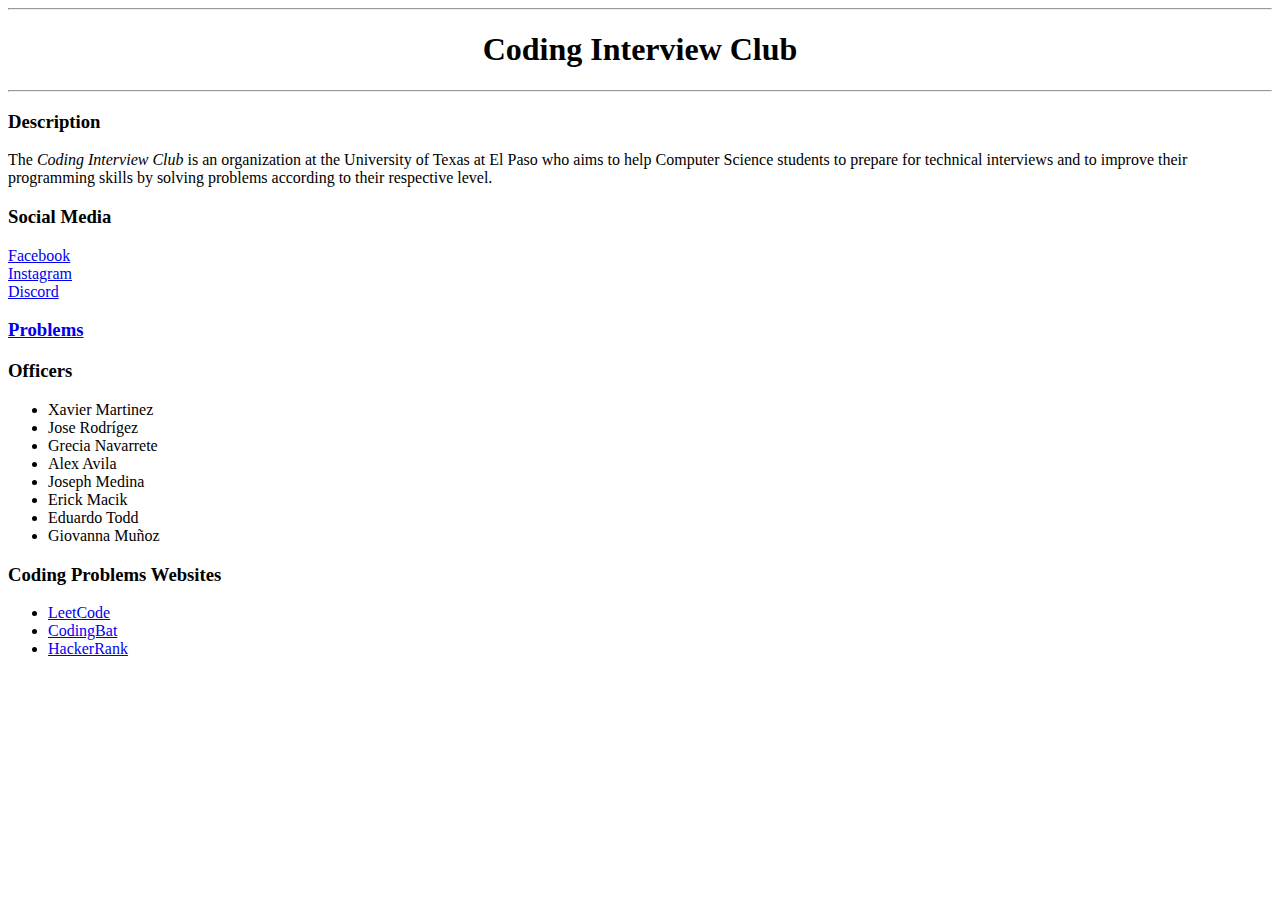
==== index.html @ 3d153720 "Problems page" ====
<!DOCTYPE html>
<html lang="en" xmlns:https="http://www.w3.org/1999/xhtml" xmlns:style="http://www.w3.org/1999/xhtml">

    <head>
        <meta charset="UTF-8">
        <title>Coding Interview Club</title>
    </head>

    <body>
        <style>
            #title {
                background-image: url(https://www.utep.edu/cs/organizations/codingInterviewClub.png);
                background-repeat: no-repeat;
                background-position: left;
            }
        </style>

        <!--Header Tags-->
        <div id = title >
            <hr>
            <h1 align="center">Coding Interview Club</h1>
            <hr>
        </div>


        <h3>Description</h3>

        <!--Paragraph Tags-->
        <p>The <i>Coding Interview Club</i> is an organization at the University of Texas
        at El Paso who aims to help Computer Science students to prepare for technical interviews and to improve their
        programming skills by solving problems according to their respective level.</p>

        <h3>Social Media</h3>
        <a href="https://www.facebook.com/codinginterviewclub/" target="_blank">Facebook<br></a>
        <a href="https://www.instagram.com/codinginterviewclub/" target="_blank">Instagram<br></a>
        <a href="https://discordapp.com/invite/3QsUKdk" target="_blank">Discord</a><br>

        <h3><a href="problems.html">Problems</a></h3>

        <h3>Officers</h3>
        <ul>
            <li>Xavier Martinez</li>
            <li>Jose Rodrígez</li>
            <li>Grecia Navarrete</li>
            <li>Alex Avila</li>
            <li>Joseph Medina</li>
            <li>Erick Macik</li>
            <li>Eduardo Todd</li>
            <li>Giovanna Muñoz</li>
        </ul>

        <h3>Coding Problems Websites</h3>
        <ul>
            <li><a href="https://leetcode.com/">LeetCode</a></li>
            <li><a href="https://codingbat.com/java">CodingBat</a></li>
            <li><a href="https://www.hackerrank.com/">HackerRank</a></li>
        </ul>


</body>

</html>
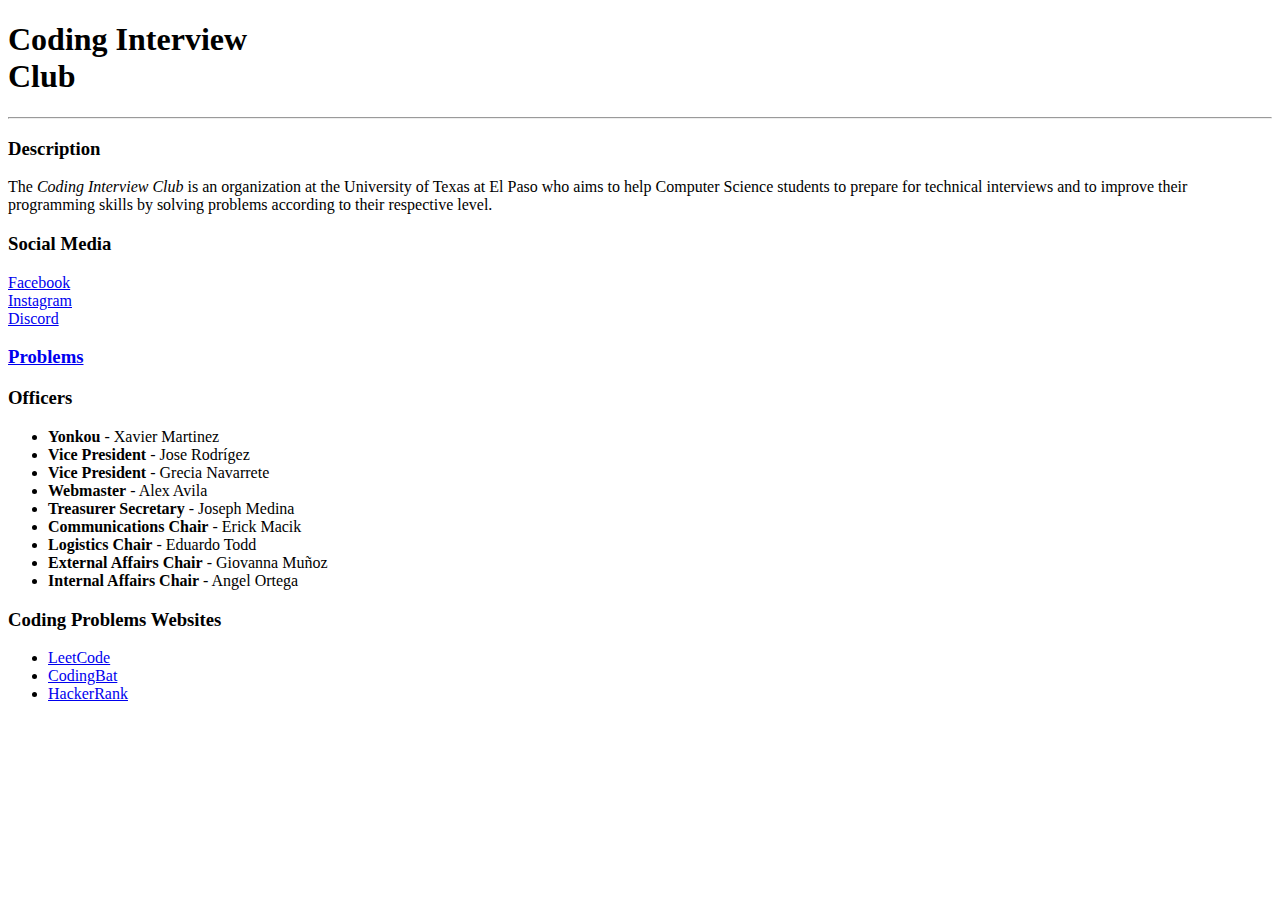
==== commit 34407169: "added api fetching" ====
--- a/index.html
+++ b/index.html
@@ -4,24 +4,13 @@
     <head>
         <meta charset="UTF-8">
         <title>Coding Interview Club</title>
+        <link rel="stylesheet" href="CSS/styles.css">
     </head>
 
     <body>
-        <style>
-            #title {
-                background-image: url(https://www.utep.edu/cs/organizations/codingInterviewClub.png);
-                background-repeat: no-repeat;
-                background-position: left;
-            }
-        </style>
-
         <!--Header Tags-->
-        <div id = title >
-            <hr>
-            <h1 align="center">Coding Interview Club</h1>
-            <hr>
-        </div>
-
+        <h1>Coding Interview<br>Club</h1>
+        <hr>
 
         <h3>Description</h3>
 
@@ -39,14 +28,15 @@
 
         <h3>Officers</h3>
         <ul>
-            <li>Xavier Martinez</li>
-            <li>Jose Rodrígez</li>
-            <li>Grecia Navarrete</li>
-            <li>Alex Avila</li>
-            <li>Joseph Medina</li>
-            <li>Erick Macik</li>
-            <li>Eduardo Todd</li>
-            <li>Giovanna Muñoz</li>
+            <li><Strong>Yonkou</Strong> - Xavier Martinez</li>
+            <li><Strong>Vice President</Strong> - Jose Rodrígez</li>
+            <li><Strong>Vice President</Strong> - Grecia Navarrete</li>
+            <li><Strong>Webmaster</Strong> - Alex Avila</li>
+            <li><Strong>Treasurer Secretary</Strong> - Joseph Medina</li>
+            <li><Strong>Communications Chair</Strong> - Erick Macik</li>
+            <li><Strong>Logistics Chair</Strong> - Eduardo Todd</li>
+            <li><Strong>External Affairs Chair</Strong> - Giovanna Muñoz</li>
+            <li><Strong>Internal Affairs Chair</Strong> - Angel Ortega</li>
         </ul>
 
         <h3>Coding Problems Websites</h3>
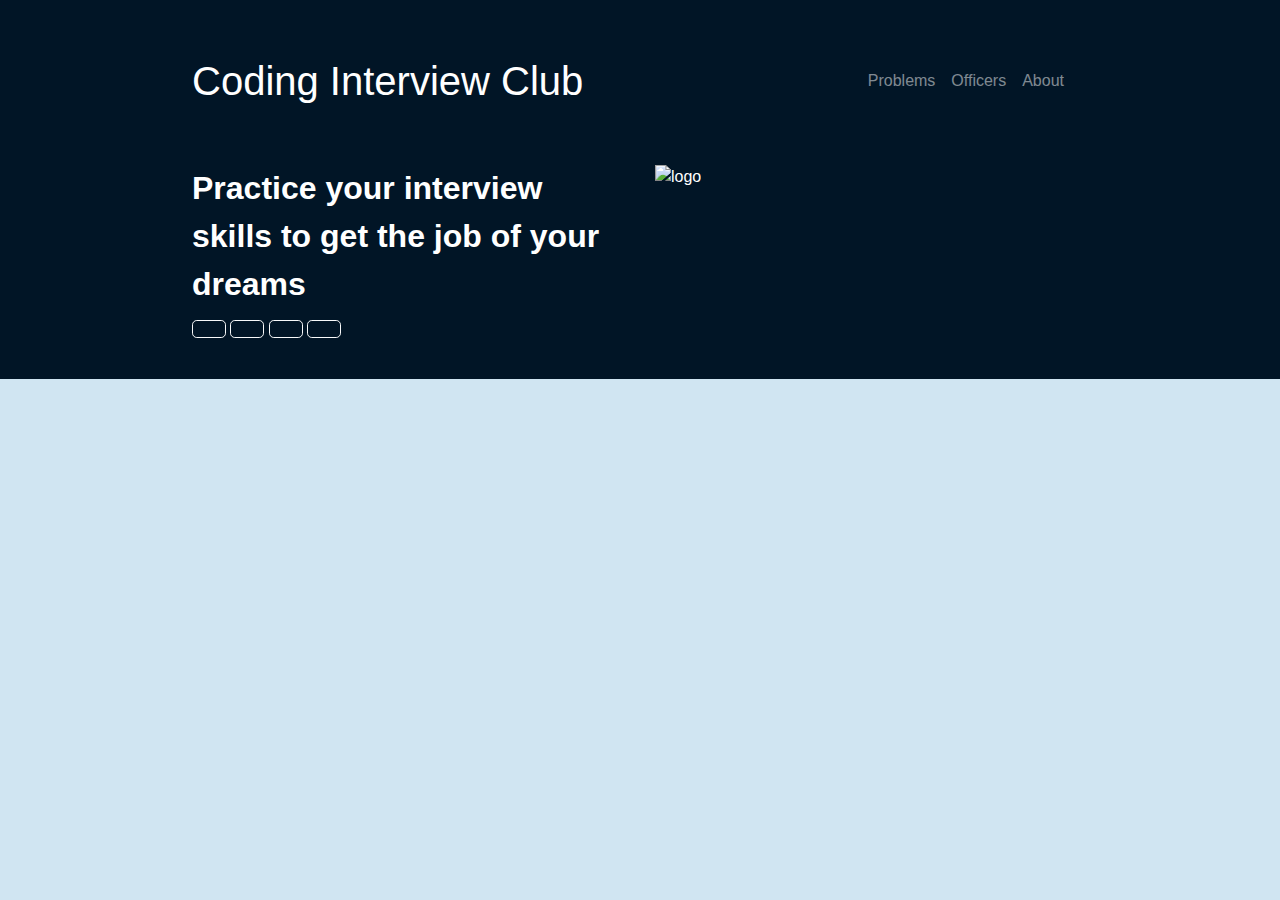
==== commit 4ed1b37e: "change logo link" ====
--- a/index.html
+++ b/index.html
@@ -1,52 +1,69 @@
 <!DOCTYPE html>
 <html lang="en" xmlns:https="http://www.w3.org/1999/xhtml" xmlns:style="http://www.w3.org/1999/xhtml">
 
-    <head>
-        <meta charset="UTF-8">
-        <title>Coding Interview Club</title>
-        <link rel="stylesheet" href="CSS/styles.css">
-    </head>
+<head>
+  <meta charset="UTF-8">
+  <title>Coding Interview Club</title>
+  <link rel="stylesheet" href="https://maxcdn.bootstrapcdn.com/bootstrap/4.0.0/css/bootstrap.min.css" integrity="sha384-Gn5384xqQ1aoWXA+058RXPxPg6fy4IWvTNh0E263XmFcJlSAwiGgFAW/dAiS6JXm" crossorigin="anonymous">
+  <link rel="stylesheet" href="CSS/styles.css">
 
-    <body>
-        <!--Header Tags-->
-        <h1>Coding Interview<br>Club</h1>
-        <hr>
+  <!-- Fonts Awesome -->
+  <script src="https://kit.fontawesome.com/d33f3a47af.js" crossorigin="anonymous"></script>
 
-        <h3>Description</h3>
+  <script src="https://code.jquery.com/jquery-3.2.1.slim.min.js" integrity="sha384-KJ3o2DKtIkvYIK3UENzmM7KCkRr/rE9/Qpg6aAZGJwFDMVNA/GpGFF93hXpG5KkN" crossorigin="anonymous"></script>
+  <script src="https://cdnjs.cloudflare.com/ajax/libs/popper.js/1.12.9/umd/popper.min.js" integrity="sha384-ApNbgh9B+Y1QKtv3Rn7W3mgPxhU9K/ScQsAP7hUibX39j7fakFPskvXusvfa0b4Q" crossorigin="anonymous"></script>
+  <script src="https://maxcdn.bootstrapcdn.com/bootstrap/4.0.0/js/bootstrap.min.js" integrity="sha384-JZR6Spejh4U02d8jOt6vLEHfe/JQGiRRSQQxSfFWpi1MquVdAyjUar5+76PVCmYl" crossorigin="anonymous"></script>
 
-        <!--Paragraph Tags-->
-        <p>The <i>Coding Interview Club</i> is an organization at the University of Texas
-        at El Paso who aims to help Computer Science students to prepare for technical interviews and to improve their
-        programming skills by solving problems according to their respective level.</p>
+</head>
 
-        <h3>Social Media</h3>
-        <a href="https://www.facebook.com/codinginterviewclub/" target="_blank">Facebook<br></a>
-        <a href="https://www.instagram.com/codinginterviewclub/" target="_blank">Instagram<br></a>
-        <a href="https://discordapp.com/invite/3QsUKdk" target="_blank">Discord</a><br>
+<body>
+  <section class="title">
+    <div class="container-fluid">
 
-        <h3><a href="problems.html">Problems</a></h3>
+      <!-- Navigation Bar -->
+      <nav class="navbar navbar-expand-lg navbar-dark">
 
-        <h3>Officers</h3>
-        <ul>
-            <li><Strong>Yonkou</Strong> - Xavier Martinez</li>
-            <li><Strong>Vice President</Strong> - Jose Rodrígez</li>
-            <li><Strong>Vice President</Strong> - Grecia Navarrete</li>
-            <li><Strong>Webmaster</Strong> - Alex Avila</li>
-            <li><Strong>Treasurer Secretary</Strong> - Joseph Medina</li>
-            <li><Strong>Communications Chair</Strong> - Erick Macik</li>
-            <li><Strong>Logistics Chair</Strong> - Eduardo Todd</li>
-            <li><Strong>External Affairs Chair</Strong> - Giovanna Muñoz</li>
-            <li><Strong>Internal Affairs Chair</Strong> - Angel Ortega</li>
-        </ul>
+        <a class="navbar-brand" href="">Coding Interview Club</a>
 
-        <h3>Coding Problems Websites</h3>
-        <ul>
-            <li><a href="https://leetcode.com/">LeetCode</a></li>
-            <li><a href="https://codingbat.com/java">CodingBat</a></li>
-            <li><a href="https://www.hackerrank.com/">HackerRank</a></li>
-        </ul>
+        <button class="navbar-toggler" type="button" data-toggle="collapse" data-target="#navbarTogglerDemo02">
+          <span class="navbar-toggler-icon"></span>
+        </button>
+
+        <div class="collapse navbar-collapse" id="navbarTogglerDemo02">
+
+          <ul class="navbar-nav ml-auto">
+            <li class="nav-item">
+              <a href="problems.html" class="nav-link" href="">Problems</a>
+            </li>
+            <li class="nav-item">
+              <a class="nav-link" href="">Officers</a>
+            </li>
+            <li class="nav-item">
+              <a class="nav-link" href="">About</a>
+            </li>
+          </ul>
+
+        </div>
+      </nav>
+
+      <!-- Title -->
+      <div class="row">
+        <div class="col">
+          <h1>Practice your interview skills to get the job of your dreams</h1>
+          <a href="https://www.facebook.com/codinginterviewclub/" target="_blank" class="btn btn-outline-light btn-lg sm-button" role="button"><i class="fab fa-facebook-f"></i></a>
+          <a href="https://www.instagram.com/codinginterviewclub/" target="_blank" class="btn btn-outline-light btn-lg sm-button" role="button"><i class="fab fa-instagram"></i></a>
+          <a href="https://discordapp.com/invite/3QsUKdk" target="_blank" class="btn btn-outline-light btn-lg sm-button" role="button"><i class="fab fa-discord"></i></a>
+          <a href="https://github.com/Coding-Interview-Club" target="_blank" class="btn btn-outline-light btn-lg sm-button" role="button"><i class="fab fa-github"></i></a>
+        </div>
+        <div class="col">
+          <img src="https://github.com/alexavila150/CodingInterviewClub/blob/master/Images/CIC-logo.png?raw=true" alt="logo">
+        </div>
+      </div>
+    </div>
+  </section>
+
 
 
 </body>
 
-</html>+</html>
--- a/CSS/styles.css
+++ b/CSS/styles.css
@@ -0,0 +1,43 @@
+body {
+  background-color: #D0E5F2;
+}
+
+hr {
+  border: none;
+  border-top: 5px dotted #6CA6D9;
+  color: #fff;
+  height: 1px;
+  width: 50%;
+}
+
+h1 {
+  color: white;
+  font-size: 2rem;
+  line-height: 1.5;
+  font-weight: 900;
+}
+
+h2 {
+  color: #6CA6D9;
+}
+
+.navbar {
+  padding: .5rem 1rem 3rem 0;
+}
+
+.navbar-brand{
+  font-size: 2.5rem;
+}
+
+.container-fluid{
+  padding: 3% 15%;
+}
+
+.title {
+  background-color: #011526;
+  color: white;
+}
+
+.facebook {
+  background-color: #3b5998;
+}
